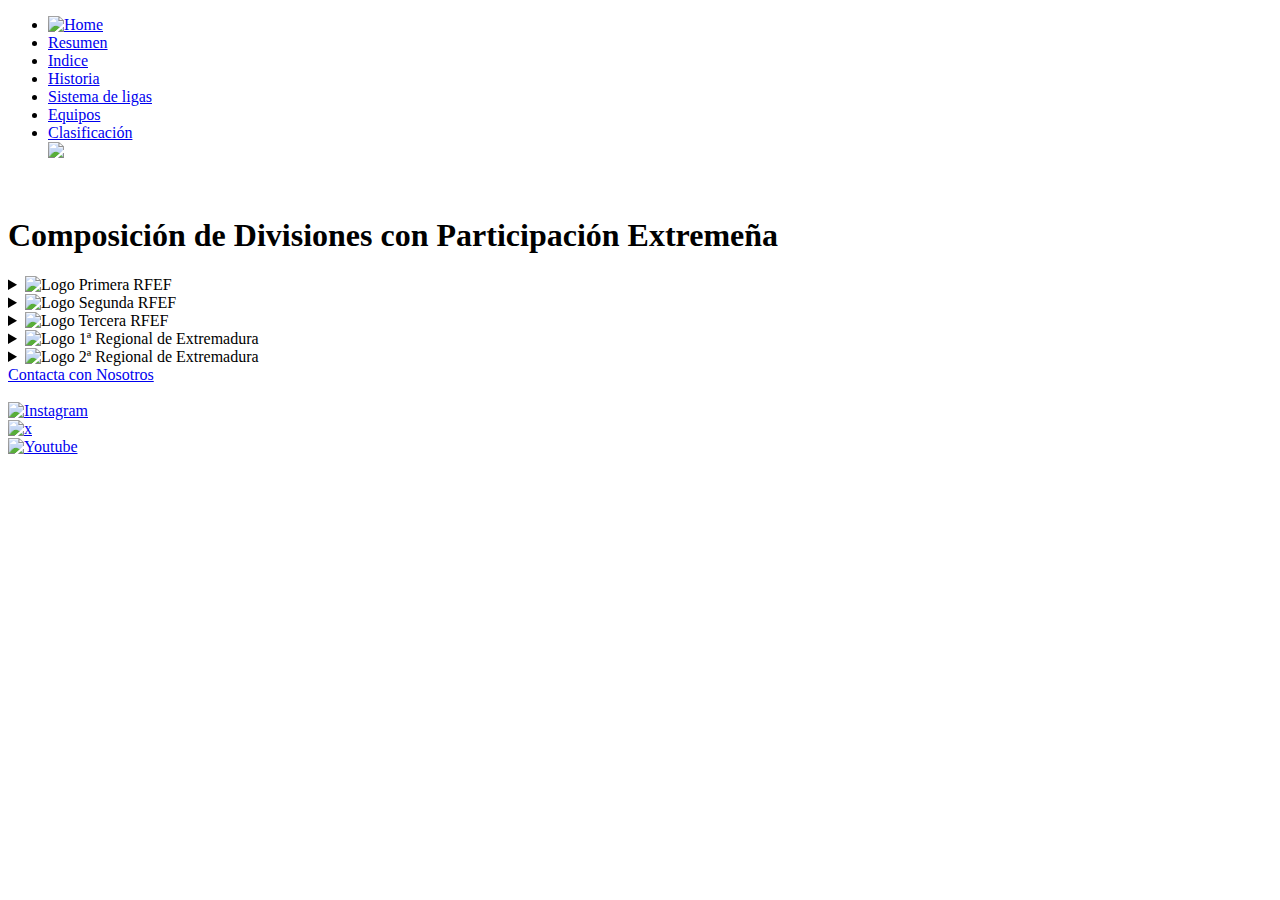
==== 2 Divisiones extremeños.html @ ff3ce81e "Add files via upload" ====
<!DOCTYPE html>
<html lang="es">
<head>
    <meta charset="UTF-8">
    <title>Pagina 5 (Equipos)</title>
    <meta http-equiv=refresh content=>
    <meta name="viewport" content="width=device-width, initial-scale=1.0">
    <link rel="stylesheet" href="Styles/style2.css">
</head>

<header>
    <nav>
        <ul>
            <li><a href="1 Principal.html"><img src="IMAGENES/SVG/home relleno.svg" alt="Home" width="25px" class="casa"></a></li>
            <li><a href="2 Divisiones extremeños.html" >Resumen</a></li>
            <li><a href="Menú Rapido (Borrar).html">Indice</a></li>
            <li><a href="3 Historico.html" >Historia</a></li>
            <li><a href="4 Escala Competi.html">Sistema de ligas</a></li>
            <li><a href="5 Divisiones extremeños.html">Equipos</a></li>
            <li><a href="7 Clasificacion.html">Clasificación</a></li>
            <img src="IMAGENES/PNG/logo.png" class="logo" height="120">
        </ul>
    </nav>
</header>

<body>
    
    <br>

    <h1>Composición de Divisiones con Participación Extremeña</h1>

<!--Equipos de Primera RFEF-->    
    
    <details>
        <summary><img src="IMAGENES/PNG/1ª_RFEF.png" alt="Logo" height="32px"> Primera RFEF</summary>
        <ul>
            <li><img src="IMAGENES/PNG/2ª Extremeña/Grupo_5/Merida Promesas.png" alt="Escudo" height="25px"> AD Merida</li>
        </ul>
    </details>

<!--Equipos de Segunda RFEF-->    

    <details>
        <summary><img src="IMAGENES/PNG/2ª_RFEF.png" alt="Logo" height="32px"> Segunda RFEF</summary>
        <div class="lado_lado">
            <ul><strong>Grupo 4</strong>
                <br>
                <li><img src="IMAGENES/PNG/Villanovense.png" alt="Escudo" height="25px"> CF Villanovense</li>
                <li><img src="IMAGENES/PNG/Don_Benito.png" alt="Escudo" height="25px"> CD Don Benito</li>
            </ul>
            <ul><strong>Grupo 5</strong>
                <br>
                <li><img src="IMAGENES/PNG/CD_Coria.png" alt="Escudo" height="25px"> CD Coria</li>
                <li><img src="IMAGENES/PNG/C.P._Cacereño.png" alt="Escudo" height="25px"> CP Cacereño</li>
            </ul>
        </div>     
    </details>

<!--Equipos de Tercera RFEF-->

    <details>
        <summary><img src="IMAGENES/PNG/3ª_RFEF.png" alt="Logo" height="32px"> Tercera RFEF</summary>
        <ul><strong>Grupo 14</strong>
            <br>
            <li><img src="IMAGENES/PNG/equipos tercera/Jaraiz.png" alt="Escudo" height="25px"> AD Llerenense</li>
            <li><img src="IMAGENES/PNG/equipos tercera/Arroyo.png" alt="Escudo" height="25px"> Arroyo CP</li>
            <li><img src="IMAGENES/PNG/equipos tercera/Pueblonuevo.png" alt="Escudo" height="25px"> CA Pueblonuevo</li>
            <li><img src="IMAGENES/PNG/equipos tercera/Azuaga.png" alt="Escudo" height="25px"> CD Azuaga</li>
            <li><img src="IMAGENES/PNG/equipos tercera/Badajoz.png" alt="Escudo" height="25px"> CD Badajoz</li>
            <li><img src="IMAGENES/PNG/equipos tercera/Calamonte.png" alt="Escudo" height="25px"> CD Calamonte</li>
            <li><img src="IMAGENES/PNG/equipos tercera/Castuera.png" alt="Escudo" height="25px"> CD Castuera</li>
            <li><img src="IMAGENES/PNG/equipos tercera/Diocesano.png" alt="Escudo" height="25px"> CD Diocesano</li>
            <li><img src="IMAGENES/PNG/equipos tercera/CD_Extremadura.png" alt="Escudo" height="25px"> CD Extremadura</li>
            <li><img src="IMAGENES/PNG/equipos tercera/Jaraiz.png" alt="Escudo" height="25px"> CF Jaraíz</li>
            <li><img src="IMAGENES/PNG/equipos tercera/Trujillo.png" alt="Escudo" height="25px"> CF Trujillo</li>
            <li><img src="IMAGENES/PNG/equipos tercera/Puebla de la Calzada.png" alt="Escudo" height="25px"> EF Puebla de la Calzada</li>
            <li><img src="IMAGENES/PNG/equipos tercera/Jerez.png" alt="Escudo" height="25px"> Jerez CF</li>
            <li><img src="IMAGENES/PNG/equipos tercera/Moralo.png" alt="Escudo" height="25px"> Moralo CP</li>
            <li><img src="IMAGENES/PNG/equipos tercera/Olivenza.png" alt="Escudo" height="25px"> Olivenza FC</li>
            <li><img src="IMAGENES/PNG/equipos tercera/Santa_Amalia.png" alt="Escudo" height="25px"> Santa Amalia CD</li>
            <li><img src="IMAGENES/PNG/equipos tercera/Villafranca.png" alt="Escudo" height="25px"> SP Villafranca</li>
            <li><img src="IMAGENES/PNG/equipos tercera/Montijo.png" alt="Escudo" height="25px"> UD Montijo</li>
        </ul>  
    </details>

<!--Equipos de la Primera División Extremeña-->

    <details>
        <summary><img src="IMAGENES/PNG/1ª_Extremeña.png" alt="Logo" height="32px"> 1ª Regional de Extremadura</summary>
        <div class="lado_lado">
        <ul><strong>Grupo 1</strong>
            <br>
            <li><img src="IMAGENES/PNG/1ª Extremeña/Grupo_1/Ciudad de Plasencia.png" alt="Escudo" height="25px"> AD CIUDAD DE PLASENCIA, CF</li>
            <li><img src="IMAGENES/PNG/1ª Extremeña/Grupo_1/Torreorgaz.png" alt="Escudo" height="25px"> CDF TORREORGAZ</li>
            <li><img src="IMAGENES/PNG/1ª Extremeña/Grupo_1/Casar de Caceres.png" alt="Escudo" height="25px"> CF CASAR DE CACERES</li>
            <li><img src="IMAGENES/PNG/1ª Extremeña/Grupo_1/Amanecer.png" alt="Escudo" height="25px"> CP AMANECER</li>
            <li><img src="IMAGENES/PNG/1ª Extremeña/Grupo_1/Cabezuela.png" alt="Escudo" height="25px"> CP CABEZUELA</li>
            <li><img src="IMAGENES/PNG/1ª Extremeña/Grupo_1/Chinato.png" alt="Escudo" height="25px"> CP CHINATO</li>
            <li><img src="IMAGENES/PNG/1ª Extremeña/Grupo_1/Malpartida.png" alt="Escudo" height="25px"> CP MALPARTIDA</li>
            <li><img src="IMAGENES/PNG/1ª Extremeña/Grupo_1/Moraleja.png" alt="Escudo" height="25px"> CP MORALEJA</li>
            <li><img src="IMAGENES/PNG/1ª Extremeña/Grupo_1/Talayuela.png" alt="Escudo" height="25px"> CP TALAYUELA</li>
            <li><img src="IMAGENES/PNG/1ª Extremeña/Grupo_1/Moralo_B.png" alt="Escudo" height="25px"> MORALO CP B</li>
            <li><img src="IMAGENES/PNG/1ª Extremeña/Grupo_1/Plasencia.png" alt="Escudo" height="25px"> UP PLASENCIA</li>
            <li><img src="IMAGENES/PNG/1ª Extremeña/Grupo_1/Montehermoso.png" alt="Escudo" height="25px"> CP MONTEHERMOSO</li>
        </ul>
                
        <ul><strong>Grupo 2</strong>
            <br>
            <li><img src="IMAGENES/PNG/1ª Extremeña/Grupo_2/AD Lobón.png" alt="Escudo" height="25px"> AD LOBON </li>
            <li><img src="IMAGENES/PNG/1ª Extremeña/Grupo_2/CD Badajoz B.png" alt="Escudo" height="25px"> CD BADAJOZ "B"</li>
            <li><img src="IMAGENES/PNG/1ª Extremeña/Grupo_2/C.D. Gevora.png" alt="Escudo" height="25px"> CD GEVORA</li>
            <li><img src="IMAGENES/PNG/1ª Extremeña/Grupo_2/CD Guadiana.png" alt="Escudo" height="25px"> CD GUADIANA</li>
            <li><img src="IMAGENES/PNG/1ª Extremeña/Grupo_2/CD Valdelacalzada.png" alt="Escudo" height="25px"> CD VALDELACALZADA</li>
            <li><img src="IMAGENES/PNG/1ª Extremeña/Grupo_2/C.F. San Jorge.png" alt="Escudo" height="25px"> CF SAN JORGE</li>
            <li><img src="IMAGENES/PNG/1ª Extremeña/Grupo_2/CP Cheles.png" alt="Escudo" height="25px"> CP CHELES</li>
            <li><img src="IMAGENES/PNG/1ª Extremeña/Grupo_2/CP Don Bosco.png" alt="Escudo" height="25px"> CP DON BOSCO</li>
            <li><img src="IMAGENES/PNG/1ª Extremeña/Grupo_2/CP Sanvicenteño.png" alt="Escudo" height="25px"> CP SANVICENTEÑO</li>
            <li><img src="IMAGENES/PNG/1ª Extremeña/Grupo_2/Racing C.PVO Valverdeño.png" alt="Escudo" height="25px"> RACING CPVO. VALVERDEÑO </li>
            <li><img src="IMAGENES/PNG/1ª Extremeña/Grupo_2/Sport Club La Garrovilla.png " alt="Escudo" height="25px"> SPORT CLUB LA GARROVILLA</li>
            <li><img src="IMAGENES/PNG/1ª Extremeña/Grupo_2/U.D. Talavera.png" alt="Escudo" height="25px"> UD TALAVERA</li>
        </ul>
                    
        <ul><strong>Grupo 3</strong>
            <br>
            <li><img src="IMAGENES/PNG/1ª Extremeña/Grupo_3/AD Valdefuentes.png" alt="Escudo" height="25px"> AGRD VALDEFUENTES</li>
            <li><img src="IMAGENES/PNG/1ª Extremeña/Grupo_3/CD Cabeza del Buey.png" alt="Escudo" height="25px"> CD CABEZA DEL BUEY</li>
            <li><img src="IMAGENES/PNG/1ª Extremeña/Grupo_3/CD Don Alvaro.png" alt="Escudo" height="25px"> CD DON ALVARO</li>
            <li><img src="IMAGENES/PNG/1ª Extremeña/Grupo_3/Gimnástico Don Benito.png" alt="Escudo" height="25px"> CD GIMNASTICO DON BENITO</li>
            <li><img src="IMAGENES/PNG/1ª Extremeña/Grupo_3/CD Hernán Cortés.png" alt="Escudo" height="25px"> CD HERNAN CORTES</li>
            <li><img src="IMAGENES/PNG/1ª Extremeña/Grupo_3/CD Quintana.png" alt="Escudo" height="25px"> CD QUINTANA</li>
            <li><img src="IMAGENES/PNG/1ª Extremeña/Grupo_3/CD San Serván.png" alt="Escudo" height="25px"> CD SAN SERVAN</li>
            <li><img src="IMAGENES/PNG/1ª Extremeña/Grupo_3/CD Zarceño.png" alt="Escudo" height="25px"> CD ZARCEÑO</li>
            <li><img src="IMAGENES/PNG/1ª Extremeña/Grupo_3/CD Racing Merida City.png" alt="Escudo" height="25px"> CDRACING MERIDA IMPERIO 1955</li>
            <li><img src="IMAGENES/PNG/1ª Extremeña/Grupo_3/Campanario CF.png" alt="Escudo" height="25px"> CF CAMPANARIO</li>
            <li><img src="IMAGENES/PNG/1ª Extremeña/Grupo_3/CP Guareña.png" alt="Escudo" height="25px"> CPVO. GUAREÑA</li>
            <li><img src="IMAGENES/PNG/1ª Extremeña/Grupo_3/Olympic Peleño CF.png" alt="Escudo" height="25px"> OLYMPIC PELEÑO CF</li>
        </ul>
    
        <ul><strong>Grupo 4</strong>
            <br>
            <li><img src="IMAGENES/PNG/1ª Extremeña/Grupo_4/CD Santa Marta.png" alt="Escudo" height="25px"> CD SANTA MARTA</li>
            <li><img src="IMAGENES/PNG/1ª Extremeña/Grupo_4/Atletico Torremejia CF.png" alt="Escudo" height="25px"> ATLETICO TORREMEJIA CF</li>
            <li><img src="IMAGENES/PNG/1ª Extremeña/Grupo_4/CD Usagre.png" alt="Escudo" height="25px"> CD USAGRE</li>
            <li><img src="IMAGENES/PNG/1ª Extremeña/Grupo_4/CD Zafra.png" alt="Escudo" height="25px"> CD ZAFRA</li>
            <li><img src="IMAGENES/PNG/1ª Extremeña/Grupo_4/CD Belenense.png" alt="Escudo" height="25px"> CP BELENENSE</li>
            <li><img src="IMAGENES/PNG/1ª Extremeña/Grupo_4/CP Gran Maestre.png" alt="Escudo" height="25px"> CPVO. GRAN MAESTRE</li>
            <li><img src="IMAGENES/PNG/1ª Extremeña/Grupo_4/CP Oliva.png" alt="Escudo" height="25px"> CPVO. OLIVA</li>
            <li><img src="IMAGENES/PNG/1ª Extremeña/Grupo_4/EMD Aceuchal.png" alt="Escudo" height="25px"> E.MD ACEUCHAL</li>
            <li><img src="IMAGENES/PNG/1ª Extremeña/Grupo_4/EMD Solana.png" alt="Escudo" height="25px"> E.MD SOLANA</li>
            <li><img src="IMAGENES/PNG/1ª Extremeña/Grupo_4/UC La Estrella.png" alt="Escudo" height="25px"> U.C LA ESTRELLA</li>
            <li><img src="IMAGENES/PNG/1ª Extremeña/Grupo_4/UD Bienvenida.png" alt="Escudo" height="25px"> UD BIENVENIDA</li>
            <li><img src="IMAGENES/PNG/1ª Extremeña/Grupo_4/UD Fuente de Cantos.png" alt="Escudo" height="25px"> UD FUENTE DE CANTOS</li>
        </ul>
        </div>
    </details>

<!--Equipos de la Segunda División Extremeña-->
    
    <details>
        <summary><img src="IMAGENES/PNG/2ª_Extremeña.png" alt="Logo" height="32px"> 2ª Regional de Extremadura</summary>
        <div class="lado_lado">
        <ul><strong>Grupo 1</strong>
            <br>
            <li><img src="IMAGENES/PNG/2ª Extremeña/Grupo_1/Aceituna.png" alt="Escudo" height="25px"> UD ACEITUNA</li>
            <li><img src="IMAGENES/PNG/2ª Extremeña/Grupo_1/Torrejoncillo.png" alt="Escudo" height="25px"> AD TORREJONCILLO</li>
            <li><img src="IMAGENES/PNG/2ª Extremeña/Grupo_1/Atletico Tietar.png" alt="Escudo" height="25px"> CD ATLETICO TIETAR</li>
            <li><img src="IMAGENES/PNG/2ª Extremeña/Grupo_1/Villa de Cañaveral.png" alt="Escudo" height="25px"> CD VILLA DE CAÑAVERAL</li>
            <li><img src="IMAGENES/PNG/2ª Extremeña/Grupo_1/Jerte.png" alt="Escudo" height="25px"> CF JERTE</li>
            <li><img src="IMAGENES/PNG/2ª Extremeña/Grupo_1/Piornal.png" alt="Escudo" height="25px"> CF PIORNAL</li>
            <li><img src="IMAGENES/PNG/2ª Extremeña/Grupo_1/Villanueva.png" alt="Escudo" height="25px"> CF VILLANUEVA</li>
            <li><img src="IMAGENES/PNG/2ª Extremeña/Grupo_1/Brocense.png" alt="Escudo" height="25px"> CP BROCENSE</li>
            <li><img src="IMAGENES/PNG/2ª Extremeña/Grupo_1/Navaconcejo.png" alt="Escudo" height="25px"> CP NAVACONCEJO</li>
            <li><img src="IMAGENES/PNG/2ª Extremeña/Grupo_1/Fresnedosa.png" alt="Escudo" height="25px"> ED UNIÓN FRESNEDOSA ACZ</li>
            <li><img src="IMAGENES/PNG/2ª Extremeña/Grupo_1/Las Hurdes.png" alt="Escudo" height="25px"> LAS HURDES DESTINO NATURAL CF</li>
            <li><img src="IMAGENES/PNG/2ª Extremeña/Grupo_1/Norte de Extremadura.png" alt="Escudo" height="25px"> NORTE DE EXTREMADURA ACADEMII</li>
        </ul>

        <ul><strong>Grupo 2</strong>
            <br>
            <li><img src="IMAGENES/PNG/2ª Extremeña/Grupo_2/Athletic Valle.png" alt="Escudo" height="25px"> ATHLETIC VALLE AD</li>
            <li><img src="IMAGENES/PNG/2ª Extremeña/Grupo_2/Siruela.png" alt="Escudo" height="25px"> AD SIRUELA</li>
            <li><img src="IMAGENES/PNG/2ª Extremeña/Grupo_2/Zurbaran.png" alt="Escudo" height="25px"> AD ZURBARAN</li>
            <li><img src="IMAGENES/PNG/2ª Extremeña/Grupo_2/Fuenlabrada.png" alt="Escudo" height="25px"> AP FUENLABRADA DE LOS MONTES</li>
            <li><img src="IMAGENES/PNG/2ª Extremeña/Grupo_2/Cabeza del Buey.png" alt="Escudo" height="25px"> CD CABEZA DEL BUEY B</li>
            <li><img src="IMAGENES/PNG/2ª Extremeña/Grupo_2/Esparragosa.png" alt="Escudo" height="25px"> CD ESPARRAGOSA DE LARES</li>
            <li><img src="IMAGENES/PNG/2ª Extremeña/Grupo_2/Zalamea.png" alt="Escudo" height="25px"> CD ILIPENSE-ZALAMEA</li>
            <li><img src="IMAGENES/PNG/2ª Extremeña/Grupo_2/Monterrubio.png" alt="Escudo" height="25px"> CD MONTERRUBIO</li>
            <li><img src="IMAGENES/PNG/2ª Extremeña/Grupo_2/Talarrubias.png" alt="Escudo" height="25px"> CD TALARRUBIAS</li>
            <li><img src="IMAGENES/PNG/2ª Extremeña/Grupo_2/Torviscal.png" alt="Escudo" height="25px"> CD TORVISCAL</li>
            <li><img src="IMAGENES/PNG/2ª Extremeña/Grupo_2/San Bartolome.png" alt="Escudo" height="25px"> C.PVO. SAN BARTOLOME</li>
            <li><img src="IMAGENES/PNG/2ª Extremeña/Grupo_2/Valdivia.png" alt="Escudo" height="25px"> C.PVO. VALDIVIA</li>
            <li><img src="IMAGENES/PNG/2ª Extremeña/Grupo_2/Herrera.png" alt="Escudo" height="25px"> SP HERRERA</li>
            <li><img src="IMAGENES/PNG/2ª Extremeña/Grupo_2/Sporting Malpartida.png" alt="Escudo" height="25px"> SPORTING MALPARTIDA</li>
        </ul>

        <ul><strong>Grupo 3</strong>
            <br>
            <li><img src="IMAGENES/PNG/2ª Extremeña/Grupo_3/Hernando.png" alt="Escudo" height="25px"> AF HERNANDO DE SOTO</li>
            <li><img src="IMAGENES/PNG/2ª Extremeña/Grupo_3/Villanueva del Fresno.png" alt="Escudo" height="25px"> AD CIUDAD VILLANUEVA DEL FRESNO</li>
            <li><img src="IMAGENES/PNG/2ª Extremeña/Grupo_3/Hispanolusa.png" alt="Escudo" height="25px"> AD HISPANOLUSA</li>
            <li><img src="IMAGENES/PNG/2ª Extremeña/Grupo_3/Obandina.png" alt="Escudo" height="25px"> AD OBANDINA</li>
            <li><img src="IMAGENES/PNG/2ª Extremeña/Grupo_3/Villar del Rey.png" alt="Escudo" height="25px"> AD VILLAR DEL REY INDUSTRIAL</li>
            <li><img src="IMAGENES/PNG/2ª Extremeña/Grupo_3/Alconchel.png" alt="Escudo" height="25px"> CD ALCONCHEL</li>
            <li><img src="IMAGENES/PNG/2ª Extremeña/Grupo_3/La Roca.png" alt="Escudo" height="25px"> CD LA ROCA</li>
            <li><img src="IMAGENES/PNG/2ª Extremeña/Grupo_3/Olivenza UD.png" alt="Escudo" height="25px"> CD OLIVENZA UNION DEPORTIVA</li>
            <li><img src="IMAGENES/PNG/2ª Extremeña/Grupo_3/La Albuera.png" alt="Escudo" height="25px"> CD LA ALBUERA-FAESAL</li>
            <li><img src="IMAGENES/PNG/2ª Extremeña/Grupo_3/Alburquerque.png" alt="Escudo" height="25px"> C.PVO. ALBURQUERQUE</li>
            <li><img src="IMAGENES/PNG/2ª Extremeña/Grupo_3/Peña El Valle.png" alt="Escudo" height="25px"> ESCUELA FUTBOL PEÑA EL VALLE</li>
            <li><img src="IMAGENES/PNG/2ª Extremeña/Grupo_3/San Francisco Olivenza.png" alt="Escudo" height="25px"> UD SAN FRANCISCO DE OLIVENZA</li>
            <li><img src="IMAGENES/PNG/2ª Extremeña/Grupo_3/Barbaño.png" alt="Escudo" height="25px"> UP BARBAÑO</li>
            <li><img src="IMAGENES/PNG/2ª Extremeña/Grupo_3/Valdebotoa.png" alt="Escudo" height="25px"> VALDEBOTOA CF</li>
        </ul>

        <ul><strong>Grupo 4</strong>
            <br>
            <li><img src="IMAGENES/PNG/2ª Extremeña/Grupo_4/Alcuescar.png" alt="Escudo" height="25px"> AD ALCUESCAR</li>
            <li><img src="IMAGENES/PNG/2ª Extremeña/Grupo_4/Santa Quiteira.png" alt="Escudo" height="25px"> AD SANTA QUITERIA</li>
            <li><img src="IMAGENES/PNG/2ª Extremeña/Grupo_4/Almoharin.png" alt="Escudo" height="25px"> CD ALMOHARIN</li>
            <li><img src="IMAGENES/PNG/2ª Extremeña/Grupo_4/La haba.png" alt="Escudo" height="25px"> CD LA HABA</li>
            <li><img src="IMAGENES/PNG/2ª Extremeña/Grupo_4/Meteliense.png" alt="Escudo" height="25px"> CD METELINENSE</li>
            <li><img src="IMAGENES/PNG/2ª Extremeña/Grupo_4/San Francisco.png" alt="Escudo" height="25px"> CD NUEVO CACERES SAN FRANCISCO</li>
            <li><img src="IMAGENES/PNG/2ª Extremeña/Grupo_4/Atletico Veracruz.png" alt="Escudo" height="25px"> CD CACEREÑO ATL. VERACRUZ</li>
            <li><img src="IMAGENES/PNG/2ª Extremeña/Grupo_4/Valdehornillo.png" alt="Escudo" height="25px"> CD VALDEHORNILLO</li>
            <li><img src="IMAGENES/PNG/2ª Extremeña/Grupo_4/Madroñera.png" alt="Escudo" height="25px"> CD MADROÑERA OLIMPIA</li>
            <li><img src="IMAGENES/PNG/2ª Extremeña/Grupo_4/Palazuelo.png" alt="Escudo" height="25px"> CD PALAZUELO</li>
            <li><img src="IMAGENES/PNG/2ª Extremeña/Grupo_4/Miajadas.png" alt="Escudo" height="25px"> MIAJADAS CF</li>
            <li><img src="IMAGENES/PNG/2ª Extremeña/Grupo_4/Trujillanos.png" alt="Escudo" height="25px"> TRUJILLANOS CF</li>
            <li><img src="IMAGENES/PNG/2ª Extremeña/Grupo_4/Plus Ultra.png" alt="Escudo" height="25px"> UD PLUS ULTRA</li>
        </ul>

        <ul><strong>Grupo 5</strong>
            <br>
            <li><img src="IMAGENES/PNG/2ª Extremeña/Grupo_5/Vadesa.png" alt="Escudo" height="25px"> CD VADESA</li>
            <li><img src="IMAGENES/PNG/2ª Extremeña/Grupo_5/Merida Promesas.png" alt="Escudo" height="25px"> AD MERIDA PROMESAS</li>
            <li><img src="IMAGENES/PNG/2ª Extremeña/Grupo_5/Alange.png" alt="Escudo" height="25px"> ALANGE CD</li>
            <li><img src="IMAGENES/PNG/2ª Extremeña/Grupo_5/Fregenal.png" alt="Escudo" height="25px"> ATHLETIC FREGENAL</li>
            <li><img src="IMAGENES/PNG/2ª Extremeña/Grupo_5/Juventud UVA.png" alt="Escudo" height="25px"> CD JUVENTUD U.V.A.</li>
            <li><img src="IMAGENES/PNG/2ª Extremeña/Grupo_5/Berlanga.png" alt="Escudo" height="25px"> CD BERLANGA</li>
            <li><img src="IMAGENES/PNG/2ª Extremeña/Grupo_5/CD Oliva.png" alt="Escudo" height="25px"> CD OLIVA 2023</li>
            <li><img src="IMAGENES/PNG/2ª Extremeña/Grupo_5/Monesterio.png" alt="Escudo" height="25px"> CPVO. MONESTERIO</li>
            <li><img src="IMAGENES/PNG/2ª Extremeña/Grupo_5/Calamonte Academia.png" alt="Escudo" height="25px"> CD CALAMONTE ACADEMIA</li>
            <li><img src="IMAGENES/PNG/2ª Extremeña/Grupo_5/Higuera.png" alt="Escudo" height="25px"> HIGUERA CF</li>
            <li><img src="IMAGENES/PNG/2ª Extremeña/Grupo_5/Ribereña.png" alt="Escudo" height="25px"> S.P RIBEREÑA</li>
            <li><img src="IMAGENES/PNG/2ª Extremeña/Grupo_5/Campillo.png" alt="Escudo" height="25px"> UD CAMPILLO</li>
            <li><img src="IMAGENES/PNG/2ª Extremeña/Grupo_5/Fornacense.png" alt="Escudo" height="25px"> UD FORNACENSE</li>
            <li><img src="IMAGENES/PNG/2ª Extremeña/Grupo_5/Segureña.png" alt="Escudo" height="25px"> U.P SEGUREÑA</li>
        </ul>
          
        </div>
    </details>
    <!--Equipos retirados de competicion meter una leyenda y un simbolito al lado del equipo-->
    <!--Equipos Retirados: CD OLIVA 2023, CLUB DEPORTIVO CALAMONTE ACADEMIA -->

    
</body>

<footer>
    
    <li><a href="6 Formulario.html">Contacta con Nosotros</a></li>
    
    <br>
    
    <li><a href="https://www.instagram.com/fedexfutbol/?hl=es" target="_blank"><img src="IMAGENES/SVG/Instagram.svg" alt="Instagram" width="25px"></a></li>
    <li><a href="https://x.com/El11Extremeno" target="_blank"><img src="IMAGENES/SVG/Twitter.svg" alt="x" width="25px"></a></li>
    <li><a href="https://www.youtube.com/@FedExFutbol" target="_blank"><img src="IMAGENES/SVG/Youtube.svg" alt="Youtube" width="25px"></a></li>
    

</footer>

</html>
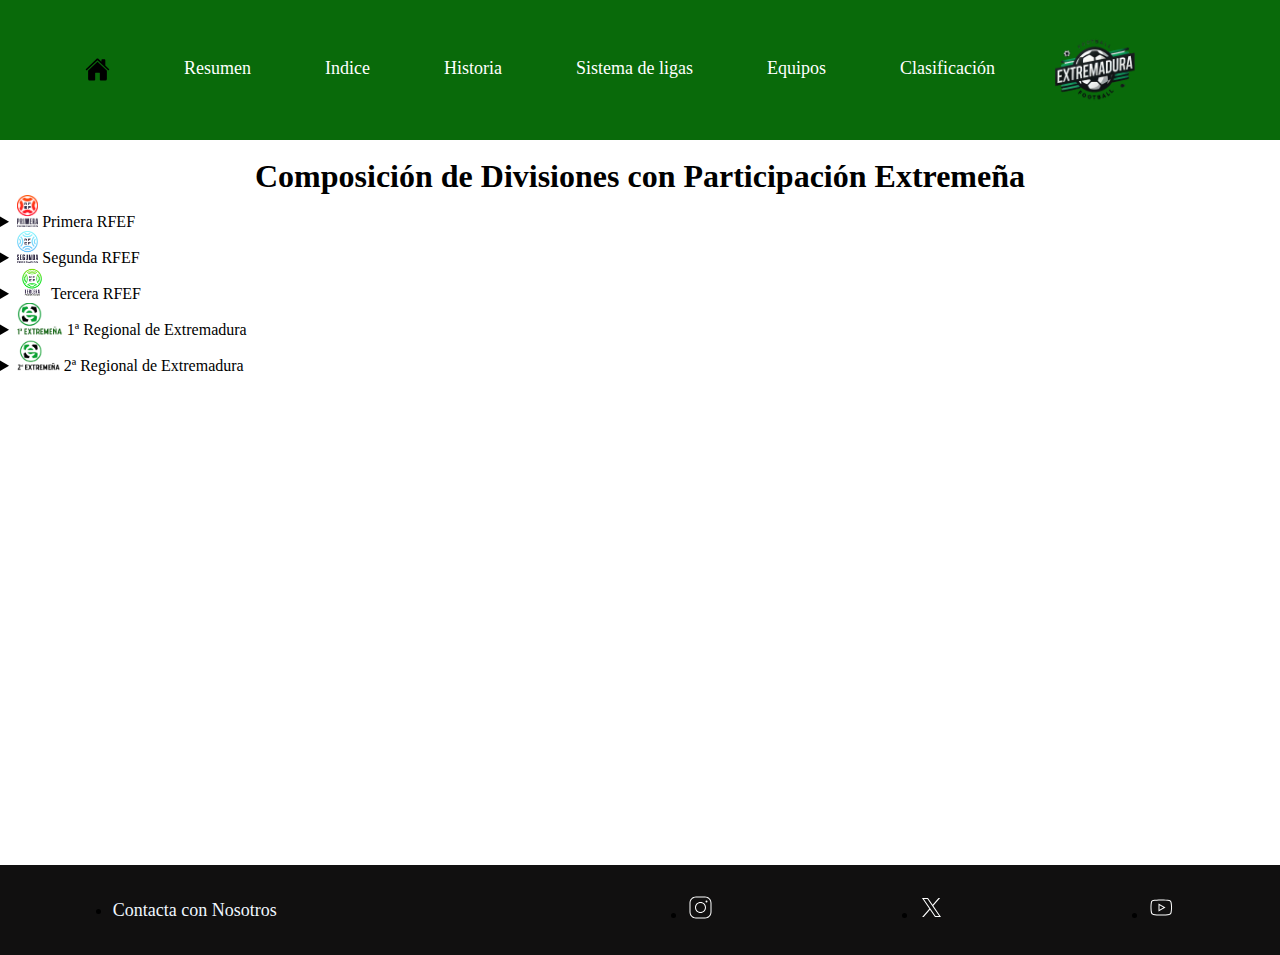
==== commit c83722b4: "Update 2 Divisiones extremeños.html" ====
--- a/2 Divisiones extremeños.html
+++ b/2 Divisiones extremeños.html
@@ -11,7 +11,7 @@
 <header>
     <nav>
         <ul>
-            <li><a href="1 Principal.html"><img src="IMAGENES/SVG/home relleno.svg" alt="Home" width="25px" class="casa"></a></li>
+            <li><a href="index.html"><img src="IMAGENES/SVG/home relleno.svg" alt="Home" width="25px" class="casa"></a></li>
             <li><a href="2 Divisiones extremeños.html" >Resumen</a></li>
             <li><a href="Menú Rapido (Borrar).html">Indice</a></li>
             <li><a href="3 Historico.html" >Historia</a></li>
@@ -267,4 +267,4 @@
 
 </footer>
 
-</html>+</html>
--- a/Styles/style2.css
+++ b/Styles/style2.css
@@ -0,0 +1,105 @@
+/*Genralizado*//**/
+
+*{
+    margin: 0px;
+    font-family: 'Segoe UI';
+}
+.aaa{
+    padding: 2rem;
+}
+
+/*Navegación*/
+
+nav{
+    background:#096a0a;
+    width: 99%;
+    padding: 10px;
+    display: inline-block;
+}
+nav a{
+    color: #ffffff;
+    text-decoration: none;
+}
+nav ul li{
+    list-style: none;
+    display: inline-block;
+    padding: 13px 35px;
+ 
+    font-size: 18px;
+    
+}
+.casa{
+    display:inline-block;
+    vertical-align: middle;
+    align-content: flex-end;
+}
+.logo{
+    display:inline-block;
+    vertical-align: middle;
+    align-content: flex-end;
+}
+
+/**/
+
+/*Parte Baja*/
+
+footer{
+    display: flex;
+
+    justify-content: space-around;
+    background-color: #111010;
+    align-items: center;
+    font-size: 18px;
+    padding: 10px;
+    margin-top:490px;
+    width:99%;
+    height: 70px;
+}
+footer a{
+    color: aliceblue;
+    
+}
+
+/**/
+a{
+    color: black;
+    text-decoration: none;
+}
+
+/*ScrollBar*/
+
+::-webkit-scrollbar{
+    width: 12px;
+}
+::-webkit-scrollbar-track{
+    background: #ffffff;
+}
+::-webkit-scrollbar-thumb{
+    background: green;
+    border-radius: 12px;
+    border: 3px solid #000000;    
+}
+/**/
+/**//**/
+/*
+.imagenesescudo{
+    align-items: center;
+    justify-content: center;
+}
+ul{
+    list-style: none;
+}
+table{
+    border: 1px;
+}
+*/
+
+ul{
+    list-style: none;
+}
+h1{
+    text-align: center;
+}
+.lado_lado{
+    display: flex;
+}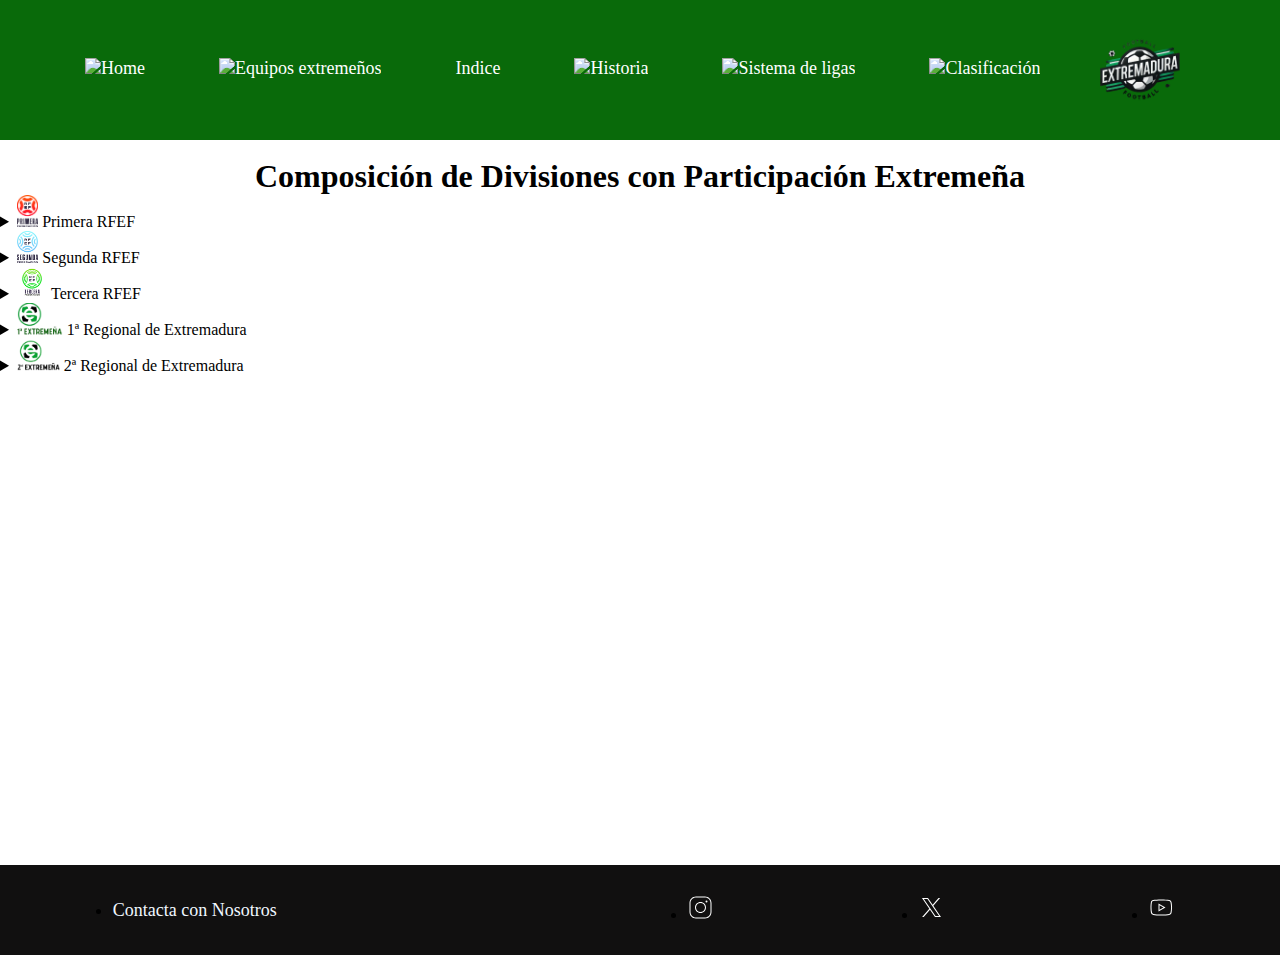
==== commit 8066e1b1: "Update 2 Divisiones extremeños.html" ====
--- a/2 Divisiones extremeños.html
+++ b/2 Divisiones extremeños.html
@@ -2,22 +2,22 @@
 <html lang="es">
 <head>
     <meta charset="UTF-8">
-    <title>Pagina 5 (Equipos)</title>
+    <title>Pagina 2 (Divisiones Extremeños)</title>
     <meta http-equiv=refresh content=>
     <meta name="viewport" content="width=device-width, initial-scale=1.0">
     <link rel="stylesheet" href="Styles/style2.css">
 </head>
 
+<!--Menú Superior-->
 <header>
     <nav>
         <ul>
-            <li><a href="index.html"><img src="IMAGENES/SVG/home relleno.svg" alt="Home" width="25px" class="casa"></a></li>
-            <li><a href="2 Divisiones extremeños.html" >Resumen</a></li>
+            <li><a href="index.html"><img src="IMAGENES/SVG/Home Relleno.svg" alt="Home" class="logoup"></a></li>
+            <li><a href="2 Divisiones extremeños.html" ><img src="IMAGENES/SVG/Escudos.svg" alt="Equipos extremeños" class="logoup"></a></li>
             <li><a href="Menú Rapido (Borrar).html">Indice</a></li>
-            <li><a href="3 Historico.html" >Historia</a></li>
-            <li><a href="4 Escala Competi.html">Sistema de ligas</a></li>
-            <li><a href="5 Divisiones extremeños.html">Equipos</a></li>
-            <li><a href="7 Clasificacion.html">Clasificación</a></li>
+            <li><a href="3 Historico.html" ><img src="IMAGENES/SVG/folder-open.svg" alt="Historia" class="logoup"></a></li>
+            <li><a href="4 Escala Competi.html"><img src="IMAGENES/SVG/Piramide.svg" alt="Sistema de ligas" class="logoup"></a></li>
+            <li><a href="7 Clasificacion.html"><img src="IMAGENES/SVG/Clasificacion.svg" alt="Clasificación" class="logoup"></a></li>
             <img src="IMAGENES/PNG/logo.png" class="logo" height="120">
         </ul>
     </nav>
